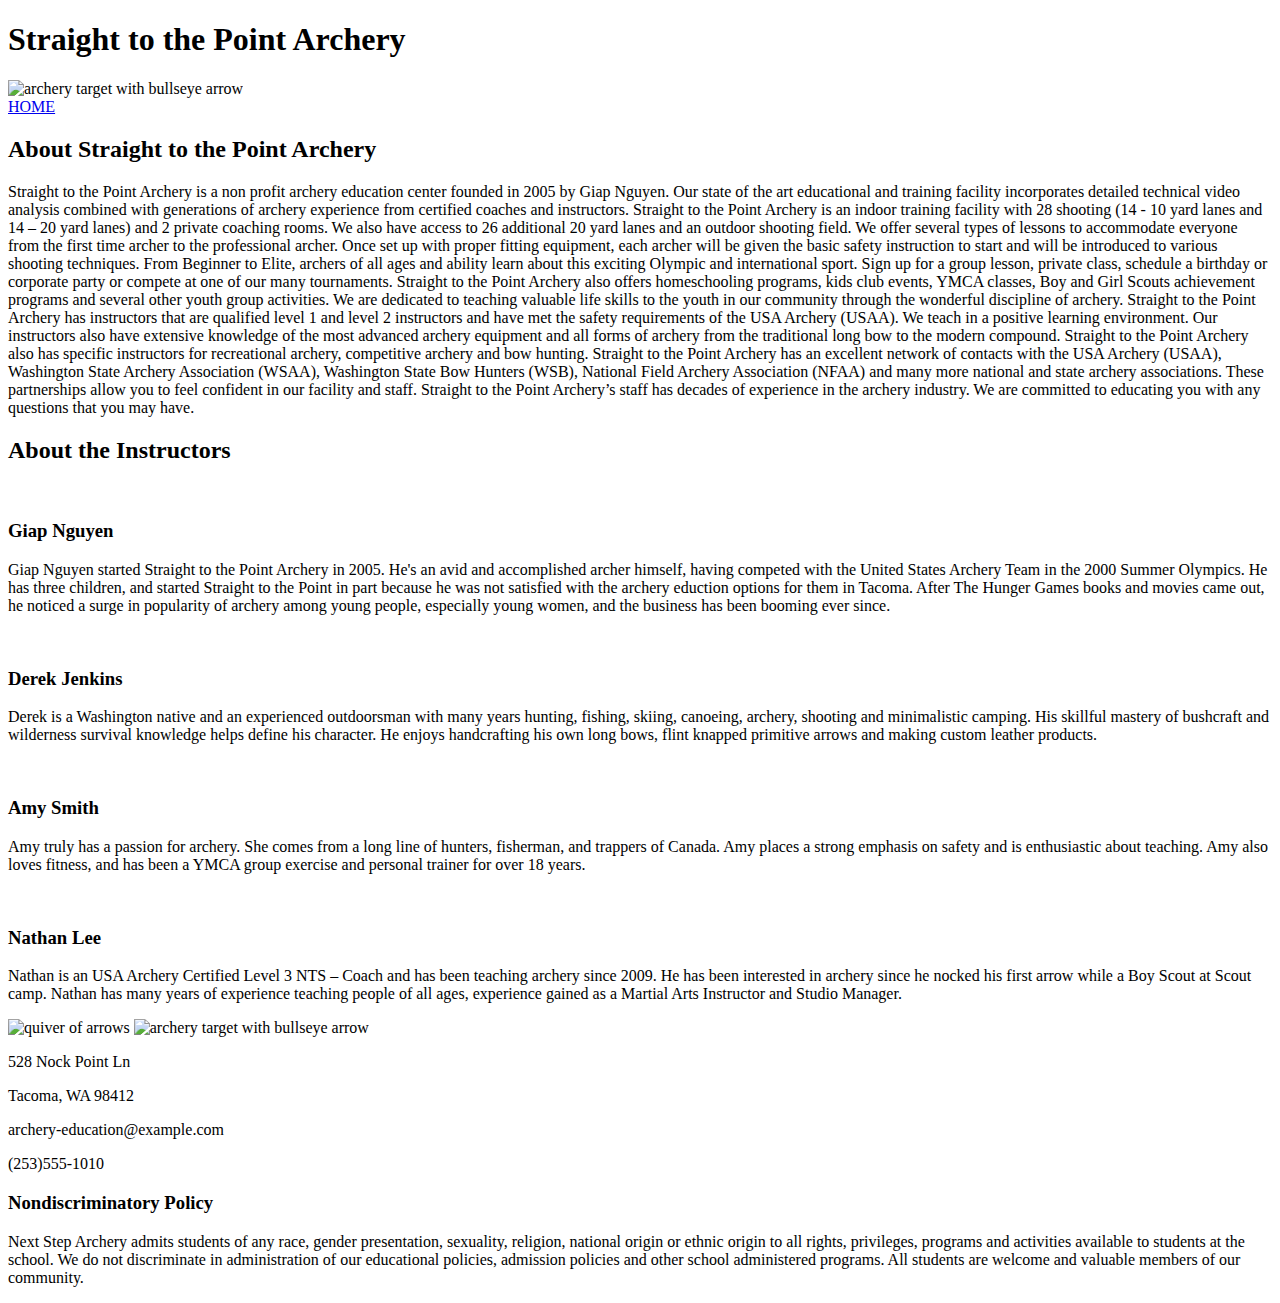
==== index2.html @ 0f227731 "Add files via upload" ====
<!DOCTYPE html>
<html lang="en">
  <head>
    <meta charset="utf-8">
    <title>Straight to the Point archery school</title>
  </head>
  <body>
    <header>
      <h1>Straight to the Point Archery</h1>
      <img src="archeryAcademy-logo-color.png" alt="archery target with bullseye arrow">
      <nav>
        <a href="index.html">HOME</a>
      </nav>
    </header>
    <section>
      <h2>About Straight to the Point Archery</h2>
        <p>Straight to the Point Archery is a non profit archery education center founded in 2005 by Giap Nguyen.  Our state of the art educational and training facility incorporates detailed technical video analysis combined with generations of archery experience from certified coaches and instructors.

Straight to the Point Archery is an indoor training facility with  28 shooting (14 -  10 yard lanes and 14 – 20 yard lanes) and 2 private coaching rooms. We also have access to 26  additional  20 yard lanes  and an outdoor shooting field.  We offer several types of lessons to accommodate everyone from the first time archer to the professional archer. Once set up with proper fitting equipment, each archer will be given the basic safety instruction to start and will be introduced to various shooting techniques.

From Beginner to Elite, archers of all ages and ability learn about this exciting Olympic and international sport. Sign up for a group lesson, private class, schedule a birthday or corporate party or compete at one of our many tournaments.  Straight to the Point Archery also offers homeschooling programs, kids club events, YMCA classes, Boy and Girl Scouts achievement programs and several other youth group activities. We are dedicated to teaching valuable life skills to the youth in our community through the wonderful discipline of archery.

Straight to the Point Archery has instructors that are qualified level 1 and level 2 instructors and have met the safety requirements of the USA Archery (USAA). We teach in a positive learning environment.  Our instructors also have extensive knowledge of the most advanced archery equipment and all forms of archery from the traditional long bow to the modern compound.  Straight to the Point Archery also has specific instructors for recreational archery, competitive archery and bow hunting.

Straight to the Point Archery has an excellent network of contacts with the USA Archery (USAA), Washington State Archery Association (WSAA), Washington State Bow Hunters (WSB), National Field Archery Association (NFAA) and many more national and state archery associations. These partnerships allow you to feel confident in our facility and staff.

Straight to the Point Archery’s staff has decades of experience in the archery industry. We are committed to educating you with any questions that you may have.</p>
        <h2>About the Instructors</h2>
          <img src="instructor-bio-image4.png" alt="">
            <h3>Giap Nguyen</h3>
              <p>Giap Nguyen started Straight to the Point Archery in 2005. He's an avid and accomplished archer himself, having competed with the United States Archery Team in the 2000 Summer Olympics. He has three children, and  started Straight to the Point in part because he was not satisfied with the archery eduction options for them in Tacoma. After The Hunger Games books and movies came out, he noticed a surge in popularity of archery among young people, especially young women, and the business has been booming ever since.</p>
          <img src="instructor-bio-image1.png" alt="">
            <h3>Derek Jenkins</h3>
              <p>Derek is a Washington native and an experienced outdoorsman with many years hunting, fishing, skiing, canoeing, archery, shooting and minimalistic camping. His skillful mastery of bushcraft and wilderness survival knowledge helps define his character. He enjoys handcrafting his own long bows, flint knapped primitive arrows and making custom leather products.</p>
          <img src="instructor-bio-image2.png" alt="">
            <h3>Amy Smith</h3>
              <p>Amy truly has a passion for archery. She comes from a long line of hunters, fisherman, and trappers of Canada. Amy  places a strong emphasis on safety and is enthusiastic about teaching. Amy also loves fitness, and  has been a YMCA group exercise and personal trainer for over 18 years.</p>
          <img src="instructor-bio-image3.png" alt="">
            <h3>Nathan Lee</h3>
              <p>Nathan is an USA Archery Certified Level 3 NTS – Coach and has been teaching archery since 2009. He has been interested in archery since he nocked his first arrow while a Boy Scout at Scout camp. Nathan has many years of experience teaching people of all ages, experience gained as a Martial Arts Instructor and Studio Manager.</p>
    </section>
    <footer>
      <img src="footerImage.jpg" alt="quiver of arrows">
      <img src="archeryAcademy-logo-white.png" alt="archery target with bullseye arrow">
      <p>528 Nock Point Ln</p>
      <p>Tacoma, WA 98412</p>
      <p>archery-education@example.com</p>
      <p>(253)555-1010</p>
    </footer>
    <article>
      <h3>Nondiscriminatory Policy</h3>
        <p>Next Step Archery admits students of any race, gender presentation, sexuality, religion, national origin or ethnic origin to all rights, privileges, programs and activities available to students at the school. We do not discriminate in administration of our educational policies, admission policies and other school administered programs. All students are welcome and valuable members of our community.</p>
    </article>
  </body>
</html>
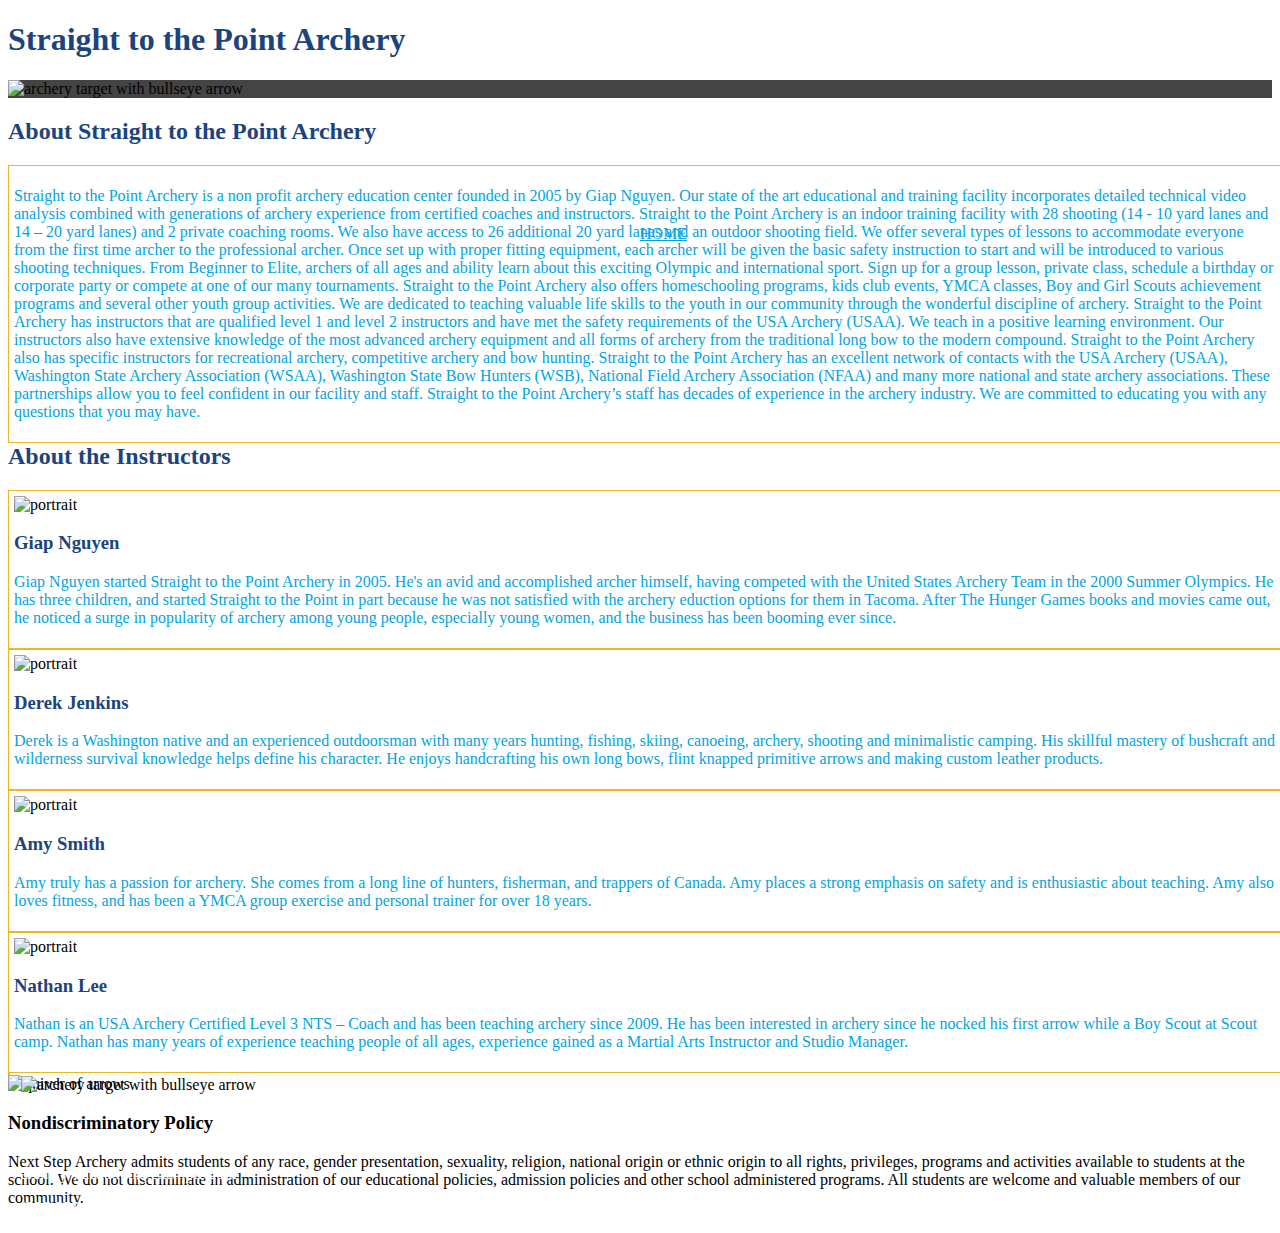
==== commit c42fb06d: "Add files via upload" ====
--- a/index2.html
+++ b/index2.html
@@ -3,49 +3,67 @@
   <head>
     <meta charset="utf-8">
     <title>Straight to the Point archery school</title>
+    <link rel="stylesheet" type="text/css" href="style.css">
   </head>
   <body>
     <header>
-      <h1>Straight to the Point Archery</h1>
-      <img src="archeryAcademy-logo-color.png" alt="archery target with bullseye arrow">
-      <nav>
-        <a href="index.html">HOME</a>
-      </nav>
+      <h1 class="dark-blue">Straight to the Point Archery</h1>
+      <div class="rectangal">
+        <img src="archeryAcademy-logo-color.png" alt="archery target with bullseye arrow">
+        <nav>
+          <a href="index.html">HOME</a>
+        </nav>
+      </div>
     </header>
-    <section>
-      <h2>About Straight to the Point Archery</h2>
-        <p>Straight to the Point Archery is a non profit archery education center founded in 2005 by Giap Nguyen.  Our state of the art educational and training facility incorporates detailed technical video analysis combined with generations of archery experience from certified coaches and instructors.
+    <section class="row">
+      <h2 class="dark-blue">About Straight to the Point Archery</h2>
+        <div class="col span_12_of_12">
+          <p class="light-blue">Straight to the Point Archery is a non profit archery education center founded in 2005 by Giap Nguyen.  Our state of the art educational and training facility incorporates detailed technical video analysis combined with generations of archery experience from certified coaches and instructors.
 
-Straight to the Point Archery is an indoor training facility with  28 shooting (14 -  10 yard lanes and 14 – 20 yard lanes) and 2 private coaching rooms. We also have access to 26  additional  20 yard lanes  and an outdoor shooting field.  We offer several types of lessons to accommodate everyone from the first time archer to the professional archer. Once set up with proper fitting equipment, each archer will be given the basic safety instruction to start and will be introduced to various shooting techniques.
+            Straight to the Point Archery is an indoor training facility with  28 shooting (14 -  10 yard lanes and 14 – 20 yard lanes) and 2 private coaching rooms. We also have access to 26  additional  20 yard lanes  and an outdoor shooting field.  We offer several types of lessons to accommodate everyone from the first time archer to the professional archer. Once set up with proper fitting equipment, each archer will be given the basic safety instruction to start and will be introduced to various shooting techniques.
 
-From Beginner to Elite, archers of all ages and ability learn about this exciting Olympic and international sport. Sign up for a group lesson, private class, schedule a birthday or corporate party or compete at one of our many tournaments.  Straight to the Point Archery also offers homeschooling programs, kids club events, YMCA classes, Boy and Girl Scouts achievement programs and several other youth group activities. We are dedicated to teaching valuable life skills to the youth in our community through the wonderful discipline of archery.
+            From Beginner to Elite, archers of all ages and ability learn about this exciting Olympic and international sport. Sign up for a group lesson, private class, schedule a birthday or corporate party or compete at one of our many tournaments.  Straight to the Point Archery also offers homeschooling programs, kids club events, YMCA classes, Boy and Girl Scouts achievement programs and several other youth group activities. We are dedicated to teaching valuable life skills to the youth in our community through the wonderful discipline of archery.
 
-Straight to the Point Archery has instructors that are qualified level 1 and level 2 instructors and have met the safety requirements of the USA Archery (USAA). We teach in a positive learning environment.  Our instructors also have extensive knowledge of the most advanced archery equipment and all forms of archery from the traditional long bow to the modern compound.  Straight to the Point Archery also has specific instructors for recreational archery, competitive archery and bow hunting.
+            Straight to the Point Archery has instructors that are qualified level 1 and level 2 instructors and have met the safety requirements of the USA Archery (USAA). We teach in a positive learning environment.  Our instructors also have extensive knowledge of the most advanced archery equipment and all forms of archery from the traditional long bow to the modern compound.  Straight to the Point Archery also has specific instructors for recreational archery, competitive archery and bow hunting.
 
-Straight to the Point Archery has an excellent network of contacts with the USA Archery (USAA), Washington State Archery Association (WSAA), Washington State Bow Hunters (WSB), National Field Archery Association (NFAA) and many more national and state archery associations. These partnerships allow you to feel confident in our facility and staff.
+            Straight to the Point Archery has an excellent network of contacts with the USA Archery (USAA), Washington State Archery Association (WSAA), Washington State Bow Hunters (WSB), National Field Archery Association (NFAA) and many more national and state archery associations. These partnerships allow you to feel confident in our facility and staff.
 
-Straight to the Point Archery’s staff has decades of experience in the archery industry. We are committed to educating you with any questions that you may have.</p>
-        <h2>About the Instructors</h2>
-          <img src="instructor-bio-image4.png" alt="">
-            <h3>Giap Nguyen</h3>
-              <p>Giap Nguyen started Straight to the Point Archery in 2005. He's an avid and accomplished archer himself, having competed with the United States Archery Team in the 2000 Summer Olympics. He has three children, and  started Straight to the Point in part because he was not satisfied with the archery eduction options for them in Tacoma. After The Hunger Games books and movies came out, he noticed a surge in popularity of archery among young people, especially young women, and the business has been booming ever since.</p>
-          <img src="instructor-bio-image1.png" alt="">
-            <h3>Derek Jenkins</h3>
-              <p>Derek is a Washington native and an experienced outdoorsman with many years hunting, fishing, skiing, canoeing, archery, shooting and minimalistic camping. His skillful mastery of bushcraft and wilderness survival knowledge helps define his character. He enjoys handcrafting his own long bows, flint knapped primitive arrows and making custom leather products.</p>
-          <img src="instructor-bio-image2.png" alt="">
-            <h3>Amy Smith</h3>
-              <p>Amy truly has a passion for archery. She comes from a long line of hunters, fisherman, and trappers of Canada. Amy  places a strong emphasis on safety and is enthusiastic about teaching. Amy also loves fitness, and  has been a YMCA group exercise and personal trainer for over 18 years.</p>
-          <img src="instructor-bio-image3.png" alt="">
-            <h3>Nathan Lee</h3>
-              <p>Nathan is an USA Archery Certified Level 3 NTS – Coach and has been teaching archery since 2009. He has been interested in archery since he nocked his first arrow while a Boy Scout at Scout camp. Nathan has many years of experience teaching people of all ages, experience gained as a Martial Arts Instructor and Studio Manager.</p>
+            Straight to the Point Archery’s staff has decades of experience in the archery industry. We are committed to educating you with any questions that you may have.</p>
+        </div>
+        <h2 class="dark-blue">About the Instructors</h2>
+            <div class="col span_12_of_12">
+              <img src="instructor-bio-image4.png" alt="portrait">
+                <h3 class="dark-blue">Giap Nguyen</h3>
+                  <p class="light-blue">Giap Nguyen started Straight to the Point Archery in 2005. He's an avid and accomplished archer himself, having competed with the United States Archery Team in the 2000 Summer Olympics. He has three children, and  started Straight to the Point in part because he was not satisfied with the archery eduction options for them in Tacoma. After The Hunger Games books and movies came out, he noticed a surge in popularity of archery among young people, especially young women, and the business has been booming ever since.</p>
+            </div>
+            <div class="col span_12_of_12">
+              <img src="instructor-bio-image1.png" alt="portrait">
+                <h3 class="dark-blue">Derek Jenkins</h3>
+                  <p class="light-blue">Derek is a Washington native and an experienced outdoorsman with many years hunting, fishing, skiing, canoeing, archery, shooting and minimalistic camping. His skillful mastery of bushcraft and wilderness survival knowledge helps define his character. He enjoys handcrafting his own long bows, flint knapped primitive arrows and making custom leather products.</p>
+            </div>
+
+            <div class="col span_12_of_12">
+              <img src="instructor-bio-image2.png" alt="portrait">
+                <h3 class="dark-blue">Amy Smith</h3>
+                  <p class="light-blue">Amy truly has a passion for archery. She comes from a long line of hunters, fisherman, and trappers of Canada. Amy  places a strong emphasis on safety and is enthusiastic about teaching. Amy also loves fitness, and  has been a YMCA group exercise and personal trainer for over 18 years.</p>
+            </div>
+            <div class="col span_12_of_12">
+              <img src="instructor-bio-image3.png" alt="portrait">
+                <h3 class="dark-blue">Nathan Lee</h3>
+                  <p class="light-blue">Nathan is an USA Archery Certified Level 3 NTS – Coach and has been teaching archery since 2009. He has been interested in archery since he nocked his first arrow while a Boy Scout at Scout camp. Nathan has many years of experience teaching people of all ages, experience gained as a Martial Arts Instructor and Studio Manager.</p>
+            </div>
     </section>
     <footer>
-      <img src="footerImage.jpg" alt="quiver of arrows">
-      <img src="archeryAcademy-logo-white.png" alt="archery target with bullseye arrow">
-      <p>528 Nock Point Ln</p>
-      <p>Tacoma, WA 98412</p>
-      <p>archery-education@example.com</p>
-      <p>(253)555-1010</p>
+      <div class="parent">
+        <img src="footerImage.jpg" alt="quiver of arrows" class="arrows">
+        <img src="archeryAcademy-logo-white.png" alt="archery target with bullseye arrow" class="over-img"/>
+        <section class="over-text">
+          <p class="white-text">528 Nock Point Ln</p>
+          <p class="white-text">Tacoma, WA 98412</p>
+          <p class="white-text">archery-education@example.com</p>
+          <p class="white-text">(253)555-1010</p>
+        </section>
+      </div>
     </footer>
     <article>
       <h3>Nondiscriminatory Policy</h3>
--- a/style.css
+++ b/style.css
@@ -0,0 +1,98 @@
+.parent {
+  position: relative;
+}
+.over-img {
+  position: absolute;
+  top: 1%;
+  left: 1%;
+  width: 20%;
+}
+.arrows {
+  width: 100%;
+}
+.over-text {
+  position: absolute;
+  top: 30%;
+  left: 1%;
+}
+.white-text {
+  color: white;
+}
+.light-blue {
+  color: #03a3df;
+}
+.dark-blue {
+  color: #1b447f;
+}
+.rectangal {
+  background-color: #444444;
+}
+nav {
+  position: absolute;
+  left: 50%;
+  bottom: 73%;
+}
+a:link {
+  color: #03a3df;
+}
+a:visited {
+  color: #03a3df;
+}
+.col {
+    float: left;
+    padding: 5px;
+    border: 1px solid #ecb722;
+}
+.row::after {
+    content: "";
+    clear: both;
+    display: table;
+    border: 1px solid #ecb722;
+}
+.span_1_of_12 {
+  width: 8.33%;
+}
+
+.span_2_of_12 {
+  width: 16.66%;
+}
+
+.span_3_of_12 {
+  width: 25%;
+}
+
+.span_4_of_12 {
+  width: 33.33%;
+}
+
+.span_5_of_12 {
+  width: 41.66%;
+}
+
+.span_6_of_12 {
+  width: 50%;
+}
+
+.span_7_of_12 {
+  width: 58.33%;
+}
+
+.span_8_of_12 {
+  width: 66.66%;
+}
+
+.span_9_of_12 {
+  width: 75%;
+}
+
+.span_10_of_12 {
+  width: 83.33%;
+}
+
+.span_11_of_12 {
+  width: 91.66%;
+}
+
+.span_12_of_12 {
+  width: 100%;
+}
